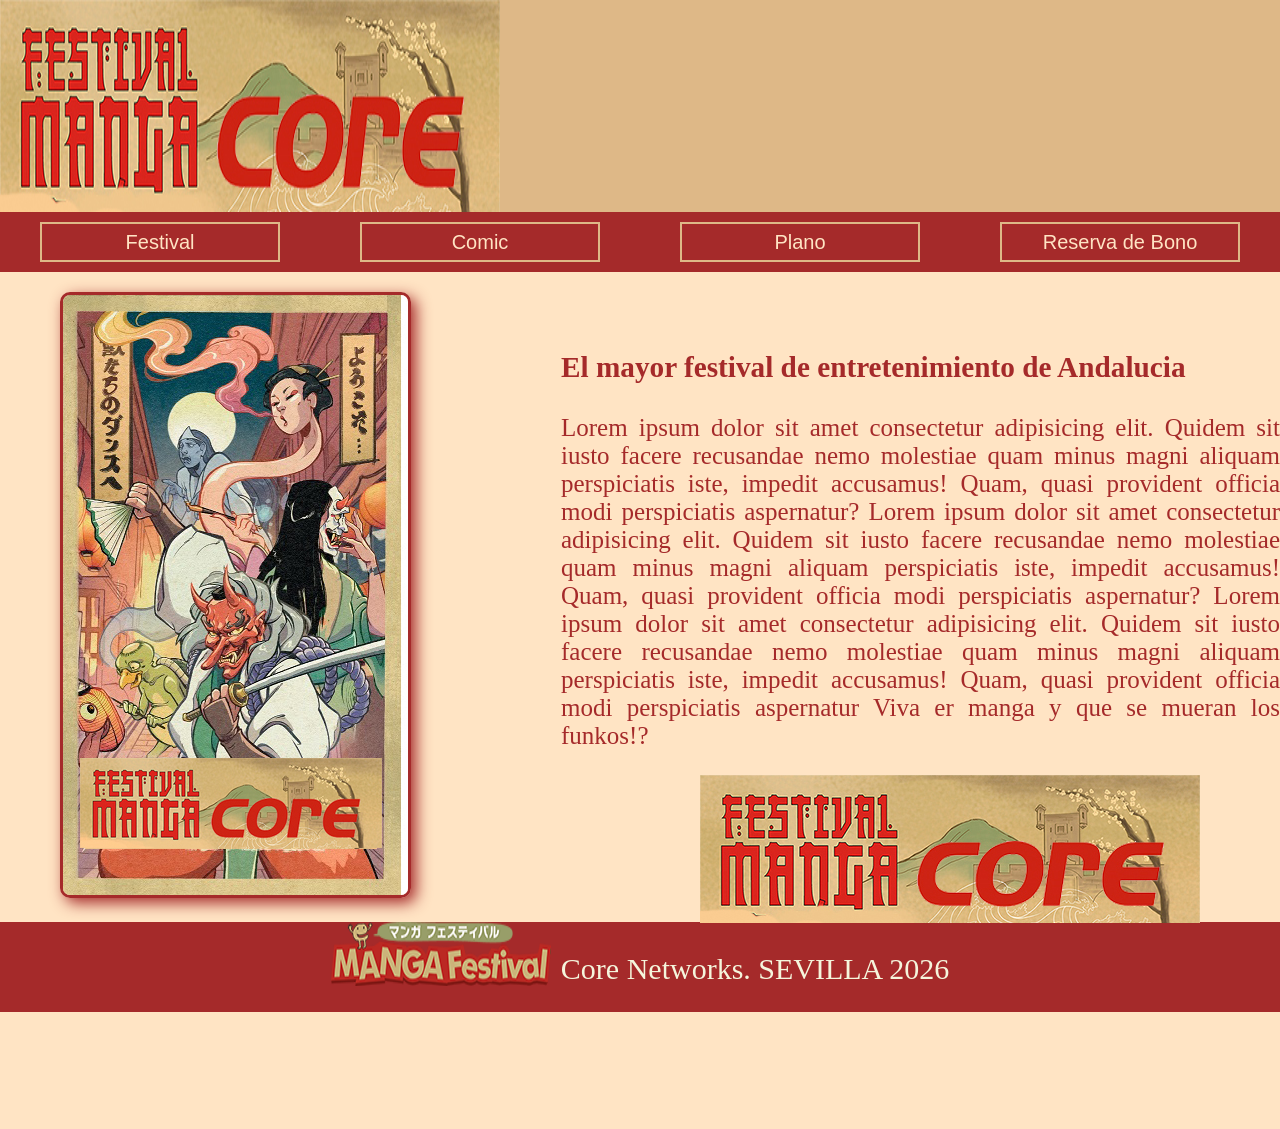
==== examen.html @ 99e9dc9e "Primer commit: Mi proyecto de Festival de Manga" ====
<!DOCTYPE html>
<html lang="es">
<head>
    <!--Seguimos con los metas-->
   <meta charset="UTF-8">
   <meta name="viewport" content="width=device-width, initial-scale=1.0">
    <meta name="description" content="Práctica final CoreNetwork">
    <meta name="author" content="Pablo García Márquez">
    <meta name="keyword" content="practicas, final, examen"> 
    <title>FESTIVAL MANGA CORE 2026</title>
    <link rel="shotcut icon" href="./Asset/img/favicon.png">
    <link rel="stylesheet" href="Asset/StyleExamen.css"> <!--a Otro CSS-->
</head>
<body>
    <!--header-->
    <header>
        <img src="./Asset/img/logo_cabecera.jpg" alt="logo" title="El logo del festival">

        <div id="laHora">
            <h1>la hora</h1>
        </div>
    </header>

    <nav>
        <input type="button" value="Festival" id="bSeccionUna"onclick="abrePaginaUno()" onmouseover="hoverBoton(this)" onmouseout="hoverBotonDos(this)">
        <input type="button" value="Comic" id="bSeccionDos" onclick="abrePaginaDos()" onmouseover="hoverBoton(this)" onmouseout="hoverBotonDos(this)">
        <input type="button" value="Plano" id="bSeccionTres" onclick="abrePaginaTres()" onmouseover="hoverBoton(this)" onmouseout="hoverBotonDos(this)">
        <input type="button" value="Reserva de Bono" id="bSeccionCuatro"onclick="abrePaginaCuatro()" onmouseover="hoverBoton(this)" onmouseout="hoverBotonDos(this)">
    </nav>

    <main>
        <!--Main-->
        
     <section id="seccionUna">
        <div id="imagenTexto">

            <div><img class="cartelSegundo" src="./Asset/img/festival_manga.jpg" alt="cartel del festival" title="Cartel del festival Manga"></div> 

            <div id="LoremIpsum"><h3>El mayor festival de entretenimiento de Andalucia</h3><p>Lorem ipsum dolor sit amet consectetur adipisicing elit. Quidem sit iusto facere recusandae nemo molestiae quam minus magni aliquam perspiciatis iste, impedit accusamus! Quam, quasi provident officia modi perspiciatis aspernatur?
            Lorem ipsum dolor sit amet consectetur adipisicing elit. Quidem sit iusto facere recusandae nemo molestiae quam minus magni aliquam perspiciatis iste, impedit accusamus! Quam, quasi provident officia modi perspiciatis aspernatur?
            Lorem ipsum dolor sit amet consectetur adipisicing elit. Quidem sit iusto facere recusandae nemo molestiae quam minus magni aliquam perspiciatis iste, impedit accusamus! Quam, quasi provident officia modi perspiciatis aspernatur Viva er manga y que se mueran los funkos!?
            </p><div id="cartelTercero"> <img src="./Asset/img/logo_cabecera.jpg" alt="logo festi" title="Logo del festival"> </div></div>

        </div>  
        
    </section>  

        <!--SECCIÓN COMIC-->
        
    <section id="seccionDos">
            
        <div id="imagenSeccion">

            <div><img class="cartelSeccionComic" src="./Asset/img/comic1.jpg" title="manga" alt="Un cartel"></div> 
            <div><img class="cartelSeccionComicDos" src="./Asset/img/samurai_transparente.png" title=" cartel del festi" alt="otro cartel"></div>
            <div><img class="cartelSeccionComic" src="./Asset/img/comic2.jpg" title="Manga shonen"></div>
           
        </div>
        
    </section>


    <!--SECCIÓN PLANO-->
        <section id="seccionTres">
     <div id="imagenSeccionDos">
    <!-- Primera imagen con texto debajo -->
        <div id="imagenTextoSeccionPlano">
        <img class="cartelSeccionPlano" src="./Asset/img/comic6.jpg" title="imagen tipo leyendo">
        <div id="textoUno">
            <h3>El mayor festival de entretenimiento de Andalucía</h3>
            <p>Lorem ipsum dolor sit amet consectetur adipisicing elit. Eveniet ipsa et eligendi voluptatum sunt debitis? Harum nesciunt ipsum earum enim quisquam ab quae repellat corrupti incidunt eos nobis, ex autem.</p>
        </div>
    </div>
    <!--Segunda imagen-->
     <div><img class="cartelSeccionPlanoDos" src="./Asset/img/plano.jpg" title="Plano del evento"></div>
     <!--Tercera imagen con texto arriba-->
     <div id="textoDos">
        <h3>El mayor festival de entretenimiento de Andalucía</h3>
            <p>Lorem ipsum dolor sit amet consectetur adipisicing elit. Eveniet ipsa et eligendi voluptatum sunt debitis? Harum nesciunt ipsum earum enim quisquam ab quae repellat corrupti incidunt eos nobis, ex autem.</p><div><img id="cartelSeccionPlanoUltimo" src="./Asset/img/comic5.jpg" title="Otaku sonriendo"></div>
     </div>
    

        </div>
        </section>




    <!--SECCION RESERVA DE BONO-->
        <section id="seccionCuatro">
        <div id="imagenSeccion">

            <div><img class="cartelSeccionComicBonos" src="./Asset/img/bono.jpg" alt="bonos" title="Info sobre bonos"></div> 

            <!-- formulario-->
             <div>
            <div > 


<form action="#" method="get" onsubmit="return validaFormulario()" id="cartelSeccionComicDosDos">
         <fieldset id="fieldset">
        <legend id="legend">RESERVA DE BONO</legend>
        

        <div class="principal">
            <div class="etiqueta"><label for="nombre">Nombre:</label></div>
            <div class="campo"><input type="text" id="nombre" name="nombre"></div><span id="errorNombre">*</span>
        </div>

        <div class="principal">
            <div class="etiqueta"><label for="apellido">Apellido:</label></div>
            <div class="campo"><input type="text" id="apellido" name="apellido"></div><span id="errorApellido">*</span>
        </div>

        <div class="principal">
            <div class="etiqueta"><label for="email">E-mail:</label></div>
            <div class="campo"><input type="email" id="email" placeholder="email@email.es"></div><span id="errorEmail">*</span>
        </div>

        <div class="principal">
            <div class="etiqueta"><label for="edad">Edad:</label></div>
            <div class="campo"><input type="number" id="edad" placeholder=" Mayor de 18 años"></div><span id="errorEdad" class="error">* </span>
        </div>

        <div id="botones">
            <input type="submit" value="Enviar">
            <input type="reset" value="Borrar">
        </div>

        <div id="boletin">
            <input type="checkbox" name="boletin" > Deseo reservar bono
        </div>

        <img id="imagenDelFormulario" src="Asset/img/logo_cabecera.jpg">
    

       </fieldset>
</form>
</div>

        <p id="campoobligatorio"> * Campo obligatorio</p>



            </div>

        <div>  <!--Iframe-->
            <div><iframe class="cartelSeccionComicCuatro"  src="https://www.google.com/maps/embed?pb=!1m18!1m12!1m3!1d3144.348146486321!2d-6.0139566!3d37.3888364!2m3!1f0!2f0!3f0!3m2!1i1024!2i768!4f13.1!3m3!1m2!1s0xd126c6e3971444b%3A0x7cf65689b89865bc!2sCore%20Networks%20Sevilla!5e0!3m2!1ses!2ses!4v1700000000000!5m2!1ses!2ses"
            width="600"
            height="450"
            style="border:0;"
            allowfullscreen=""
            loading="lazy"
            referrerpolicy="no-referrer-when-downgrade">
            </iframe></div> <p id="textoMover"> <img src="./Asset/img/direccion.png"> C/ Rafael Belmonte García, 4, 41010 Sevilla <br> <span id=spanUno><img src="./Asset/img/correo.png" > Email: https://corenetworkssevilla.es/</span> <br> <span id=spanDos><img src="./Asset/img/telefono.png" > Teléfono de contacto: 677 89 86 70 </span><br> <div id="imagencitaMover"><img src="./Asset/img/facebook.png" title="facebook"> <img src="./Asset/img/instagram.png" title="Instagram"> <img src="./Asset/img/x.png" title="twitter"> <img src="./Asset/img/linkedin.png" title="Linkedin"> </div></p>
            </div>
        </div>
      
        </section>

    </main>

    <!-- Footer-->

    <footer>
        <div id="footerImagentexto">
            <img src="./Asset/img/logo_pie.png" alt="logo" title="logo del evento" id="footerImagen">
            <div> <p>Core Networks. SEVILLA 2026</p></div>
        </div>
    </footer>
    
    <!--Funcionalidad Script Javascript-->

    <script src="./Asset/funcionalidadUno.js"></script>
    <script src="./Asset/funcionalidadDos.js"></script>
</body>
</html>
---- Asset/StyleExamen.css ----
@charset "utf-8";

html {
    overflow-y: scroll; /* el footer me bailaba entre secciones,  y con esto lo arreglé */
}

body{
    margin:0;
    background-color:bisque;
    overflow: hidden; /* para no hacer scroll */
}

header {
    background-color: burlywood;
    display: flex;
     margin:0;
}

#laHora{
    margin-left:1000px;
    margin-top:120px;
    color: brown;
    font-size: 20px;
     font-weight: bold;

}

nav{
    display: flex;
    background-color: brown;
    height: 60px;
    
     margin:0;
}

nav>input{
   
    background-color: brown;
    color:bisque;
    font-size: 20px;
    margin: 40px;
    border: 2px solid burlywood;
    width: 250px;
    justify-content: center;
    align-items: center;
    text-align: center;
    height: 40px;
    margin-top:10px;
    
}

main {
    background-color:bisque;
    height: 650px;
     margin:0;
}

#imagenTexto {
    display: flex;
       
    /*border: 2px solid green;*/
}

.cartelSegundo{
    border: 3px solid brown;
    box-shadow: 5px 5px 15px brown;
    margin-top: 20px;
    margin-left: 60px;
    border-radius: 10px;
}

#LoremIpsum {
    margin-left: 150px;
    margin-top: 50px;
    width: 800px;
    font-size: 25px;
    color: brown;
    /*border: 3px solid blue;*/ /*El mejor invento para saber como la estoy liando, el borde*/
    margin-bottom: 200px;
     text-align: justify;
    
}

#cartelTercero {
    
    margin-right: 80px;
    /*border: 2px solid yellow;*/
    align-items: left;
    text-align: right;
    justify-content: center;
}

footer {
    background-color: brown;
    height: 90px;
     margin:0;
}

#footerImagentexto {
    display: flex;
    justify-content: center;
    gap: 10px;

}

footer>div>div>p{ /*vamos a poner lo de los hijos que los uso poco */
    color: beige;
    font-size: 30px;
    /*border: 2px solid green;*/
    margin-bottom: 10px;
   
}

#footerImagen {
    margin-bottom: 10px; /* No me cuadraba, con esto arreglado*/
}



/*Comenzamos sections */




/*SECCION COMIC*/


#imagenSeccion {
    display: flex;
    gap: 120px; /*debí haber creado tres div entre imagenes para tener mismo borde por izquierda o derecha, pero a ojo así está bien*/
    /*border: 2px solid green;*/
}

.cartelSeccionComic{
    border: 3px solid brown;
    box-shadow: 5px 5px 15px brown;
    margin-top: 20px;
    margin-left: 60px;
    border-radius: 10px;
}

.cartelSeccionComicDos{
    border: 3px solid brown;
    box-shadow: 5px 5px 15px brown;
    margin-top: 100px;
    margin-left: 20px;
    border-radius: 10px;
    width: 450px;

}

/*SECCION PAGINA PLANO*/



.cartelSeccionPlano{
    border: 3px solid brown;
    box-shadow: 5px 5px 15px brown;
    margin-top: 40px;
    margin-left: 60px;
    border-radius: 10px;
    
}
.cartelSeccionPlanoDos{ 
    border: 3px solid brown;
    box-shadow: 5px 5px 15px brown;
    margin-top: 20px;
    margin-left: 60px;
    border-radius: 10px;
    margin-top: 50px;
}


#imagenSeccionDos{
    display: flex;
    /* border:2px solid yellow; */
}

#textoUno {
      margin-left: 60px;
    margin-top: 0px;
    width: 500px;
    font-size: 25px;
    color: brown;
    margin-bottom: 200px;
     text-align: justify;
}

#imagenTextoSeccionPlano {
    border: 2 px solid pink;
}

#textoDos {
     margin-left: 60px;
    margin-top: 0px;
    width: 500px;
    font-size: 25px;
    color: brown;
    margin-bottom: 200px;
     text-align: justify;
    /* border: 2px solid blue; */

}

#cartelSeccionPlanoUltimo {
     border: 3px solid brown;
    box-shadow: 5px 5px 15px brown;
    border-radius: 10px;

}



/*SECCION RESERVA DE BONO*/

.cartelSeccionComicCuatro{
    border: 3px solid brown !important; /* Lo del important */
    box-shadow: 5px 5px 15px brown;
    margin-top: 120px;
    margin-left: 60px;
    border-radius: 10px;
    width: 450px;
    height: 250px;
    border: 3px solid yellow;

}

#textoMover {
    margin-left: 150px;
    color:brown;
   line-height: 2;   
}
    


#imagencitaMover{
    margin-left: 220px;
    
}

#spanUno {
    margin-left: 20px;
}

#spanDos{
    margin-left: 30px;
}




/*FORMULARIO */

form {
    border-radius: 15px;
}



.etiqueta label {
          width: 60px;        
    text-align: right;        
    font-weight: bold;
    color: brown;
    margin-right: 20px;
    display: inline-block;
}

.campo input {
    width: 200px;             
    padding: 2px;
    font-size: 16px;
    border: 2px solid brown;
    background-color: beige;
    border-radius: 15px;
    text-align: left;
    align-items: left;
}

.principal {
display: flex;
 align-items: center;
margin-bottom: 25px; 
gap: 20px;
width: 350px;
   
}




#legend {
    color: brown;
    font-size: 20px;
    font-weight: bold;
    text-align: center;      
    width: 60%;
    border-radius: 10px;
    border: 3px solid brown;
    background-color: burlywood;
    margin-right: 300px;
    
}

#imagenDelFormulario {
    width: 420px;

}

#campoobligatorio {
    align-content: center;
     justify-content: center;
    align-items: center;
    text-align: center;
    color:brown;
    margin-right: 150px;
}



#cartelSeccionComicDosDos{
    
margin-top: 40px;
margin-left: 40px;
border-radius: 10px;
width: 420px;

}

#fieldset {
border: 2px solid brown;
width: 400px;
background-color: burlywood;
border-radius: 10px;
}

#boletin {
   color:brown;
   margin-top: 20px;
   margin-bottom: 20px;
   font-weight: bold;
}

#botones {
    display: flex;               
    justify-content: center;     
    gap: 20px;                   
    margin-top: 20px;            
}

#botones input[type="submit"],
#botones input[type="reset"] {
    background-color: brown;     
    color: burlywood;                   
    border: none;
    padding: 10px 10px;
    border-radius: 10px;
    cursor: pointer;
    font-size: 16px;
}


/* Errores */
#errorNombre,
#errorApellido,
#errorEmail,
#errorEdad {
    display: block;
    height: 20px;        
    color: red;
    background-color: burlywood;
    margin-top: 5px;
}



/* Nota mental, no poner nombres tan repetitivos que la lio */
.cartelSeccionComicBonos{
    border: 3px solid brown;
    box-shadow: 5px 5px 15px brown;
    margin-top: 70px;
    margin-left: 60px;
    border-radius: 10px;
   width: 500px;
}
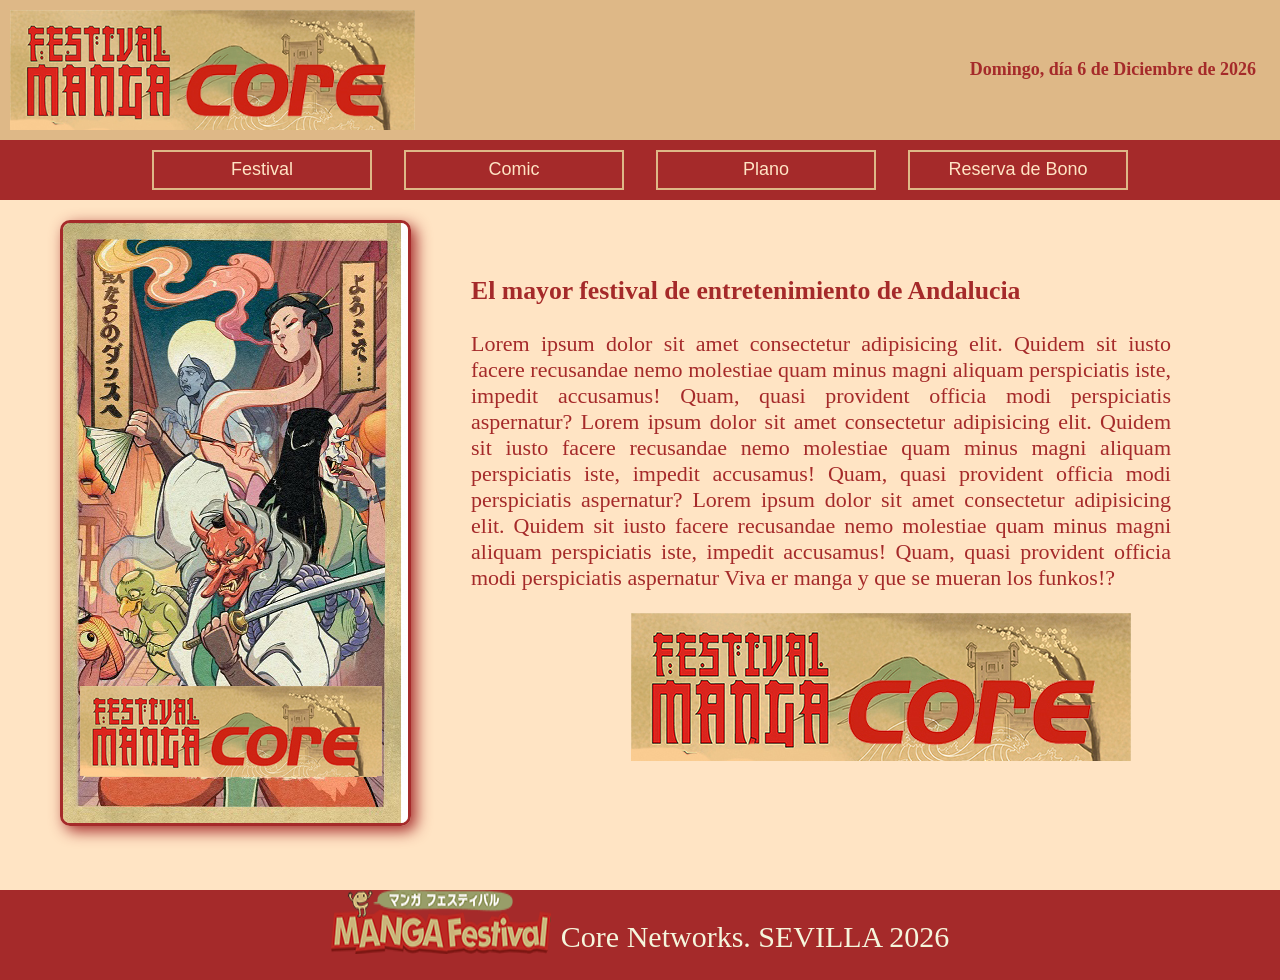
==== commit 0127bb43: "Cache-bust StyleExamen.css so Pages picks up layout fix. Co-authored-by: Cursor <cursoragent@cursor." ====
--- a/examen.html
+++ b/examen.html
@@ -9,7 +9,7 @@
     <meta name="keyword" content="practicas, final, examen"> 
     <title>FESTIVAL MANGA CORE 2026</title>
     <link rel="shotcut icon" href="./Asset/img/favicon.png">
-    <link rel="stylesheet" href="Asset/StyleExamen.css"> <!--a Otro CSS-->
+    <link rel="stylesheet" href="Asset/StyleExamen.css?v=3"> <!--a Otro CSS-->
 </head>
 <body>
     <!--header-->
--- a/Asset/StyleExamen.css
+++ b/Asset/StyleExamen.css
@@ -7,56 +7,94 @@
 body{
     margin:0;
     background-color:bisque;
-    overflow: hidden; /* para no hacer scroll */
+    overflow-x: auto; /* antes hidden y se cortaba a la derecha en pantallas < ~1400px */
+    overflow-y: auto;
+    max-width: 100%;
 }
 
 header {
     background-color: burlywood;
     display: flex;
-     margin:0;
+    flex-wrap: wrap;
+    align-items: center;
+    justify-content: space-between;
+    gap: 16px;
+    margin: 0;
+    padding: 10px 24px 10px 10px;
+    width: 100%;
+    box-sizing: border-box;
+}
+
+/* el logo era enorme y aplastaba la fecha contra el borde derecho */
+header > img {
+    max-height: 120px;
+    width: auto;
+    max-width: min(520px, 55vw);
+    height: auto;
+    flex: 0 1 auto;
+    display: block;
 }
 
 #laHora{
-    margin-left:1000px;
-    margin-top:120px;
-    color: brown;
-    font-size: 20px;
-     font-weight: bold;
-
+    /* margin-left:1000px;  <- esto rompía el layout en monitores normales */
+    margin: 0;
+    margin-left: auto;
+    color: brown;
+    font-size: 18px;
+    font-weight: bold;
+    white-space: nowrap;
+    flex: 0 0 auto; /* que no se encoja ni escriba en vertical */
+    min-width: max-content;
+}
+
+#laHora h1 {
+    margin: 0;
+    font-size: inherit;
+    font-weight: bold;
 }
 
 nav{
     display: flex;
+    flex-wrap: wrap; /* botones en varias filas si no caben */
     background-color: brown;
-    height: 60px;
-    
+    min-height: 60px;
+    height: auto;
      margin:0;
+     justify-content: center;
+     width: 100%;
+     box-sizing: border-box;
 }
 
 nav>input{
    
     background-color: brown;
     color:bisque;
-    font-size: 20px;
-    margin: 40px;
+    font-size: 18px;
+    margin: 10px 16px;
     border: 2px solid burlywood;
-    width: 250px;
+    width: 220px;
+    max-width: 90vw;
     justify-content: center;
     align-items: center;
     text-align: center;
     height: 40px;
-    margin-top:10px;
     
 }
 
 main {
     background-color:bisque;
-    height: 650px;
+    min-height: 650px;
+    height: auto; /* el height fijo + overflow hidden cortaba contenido */
      margin:0;
+     padding-bottom: 40px;
+     overflow-x: auto;
 }
 
 #imagenTexto {
     display: flex;
+    flex-wrap: wrap;
+    gap: 20px;
+    align-items: flex-start;
        
     /*border: 2px solid green;*/
 }
@@ -67,23 +105,28 @@
     margin-top: 20px;
     margin-left: 60px;
     border-radius: 10px;
+    max-width: min(420px, 90vw);
+    height: auto;
 }
 
 #LoremIpsum {
-    margin-left: 150px;
+    margin-left: 40px;
+    margin-right: 40px;
     margin-top: 50px;
-    width: 800px;
-    font-size: 25px;
+    width: auto;
+    max-width: 700px;
+    flex: 1 1 320px;
+    font-size: 22px;
     color: brown;
     /*border: 3px solid blue;*/ /*El mejor invento para saber como la estoy liando, el borde*/
-    margin-bottom: 200px;
+    margin-bottom: 40px;
      text-align: justify;
     
 }
 
 #cartelTercero {
     
-    margin-right: 80px;
+    margin-right: 40px;
     /*border: 2px solid yellow;*/
     align-items: left;
     text-align: right;
@@ -94,10 +137,12 @@
     background-color: brown;
     height: 90px;
      margin:0;
+     width: 100%;
+     box-sizing: border-box;
 }
 
 #footerImagentexto {
-    display: flex;
+   display: flex;
     justify-content: center;
     gap: 10px;
 
@@ -127,7 +172,10 @@
 
 #imagenSeccion {
     display: flex;
-    gap: 120px; /*debí haber creado tres div entre imagenes para tener mismo borde por izquierda o derecha, pero a ojo así está bien*/
+    flex-wrap: wrap;
+    gap: 40px; /*debí haber creado tres div entre imagenes para tener mismo borde por izquierda o derecha, pero a ojo así está bien*/
+    justify-content: center;
+    padding: 0 20px 20px;
     /*border: 2px solid green;*/
 }
 
@@ -135,17 +183,20 @@
     border: 3px solid brown;
     box-shadow: 5px 5px 15px brown;
     margin-top: 20px;
-    margin-left: 60px;
-    border-radius: 10px;
+    margin-left: 20px;
+    border-radius: 10px;
+    max-width: min(420px, 90vw);
+    height: auto;
 }
 
 .cartelSeccionComicDos{
     border: 3px solid brown;
     box-shadow: 5px 5px 15px brown;
-    margin-top: 100px;
+    margin-top: 40px;
     margin-left: 20px;
     border-radius: 10px;
     width: 450px;
+    max-width: 90vw;
 
 }
 
@@ -157,32 +208,41 @@
     border: 3px solid brown;
     box-shadow: 5px 5px 15px brown;
     margin-top: 40px;
-    margin-left: 60px;
-    border-radius: 10px;
+    margin-left: 20px;
+    border-radius: 10px;
+    max-width: min(500px, 90vw);
+    height: auto;
     
 }
 .cartelSeccionPlanoDos{ 
     border: 3px solid brown;
     box-shadow: 5px 5px 15px brown;
     margin-top: 20px;
-    margin-left: 60px;
+    margin-left: 20px;
     border-radius: 10px;
     margin-top: 50px;
+    max-width: min(520px, 90vw);
+    height: auto;
 }
 
 
 #imagenSeccionDos{
     display: flex;
+    flex-wrap: wrap;
+    justify-content: center;
+    gap: 20px;
+    padding: 0 20px 20px;
     /* border:2px solid yellow; */
 }
 
 #textoUno {
-      margin-left: 60px;
+      margin-left: 20px;
     margin-top: 0px;
-    width: 500px;
-    font-size: 25px;
-    color: brown;
-    margin-bottom: 200px;
+    width: auto;
+    max-width: 500px;
+    font-size: 22px;
+    color: brown;
+    margin-bottom: 40px;
      text-align: justify;
 }
 
@@ -191,12 +251,13 @@
 }
 
 #textoDos {
-     margin-left: 60px;
+     margin-left: 20px;
     margin-top: 0px;
-    width: 500px;
-    font-size: 25px;
-    color: brown;
-    margin-bottom: 200px;
+    width: auto;
+    max-width: 500px;
+    font-size: 22px;
+    color: brown;
+    margin-bottom: 40px;
      text-align: justify;
     /* border: 2px solid blue; */
 
@@ -206,6 +267,8 @@
      border: 3px solid brown;
     box-shadow: 5px 5px 15px brown;
     border-radius: 10px;
+    max-width: min(420px, 90vw);
+    height: auto;
 
 }
 
@@ -220,13 +283,14 @@
     margin-left: 60px;
     border-radius: 10px;
     width: 450px;
+    max-width: 90vw;
     height: 250px;
     border: 3px solid yellow;
 
 }
 
 #textoMover {
-    margin-left: 150px;
+    margin-left: 40px;
     color:brown;
    line-height: 2;   
 }
@@ -234,7 +298,7 @@
 
 
 #imagencitaMover{
-    margin-left: 220px;
+    margin-left: 40px;
     
 }
 
@@ -267,7 +331,8 @@
 }
 
 .campo input {
-    width: 200px;             
+    width: 200px;
+    max-width: 70vw;             
     padding: 2px;
     font-size: 16px;
     border: 2px solid brown;
@@ -283,6 +348,7 @@
 margin-bottom: 25px; 
 gap: 20px;
 width: 350px;
+max-width: 95vw;
    
 }
 
@@ -298,12 +364,13 @@
     border-radius: 10px;
     border: 3px solid brown;
     background-color: burlywood;
-    margin-right: 300px;
+    margin-right: 40px;
     
 }
 
 #imagenDelFormulario {
     width: 420px;
+    max-width: 90vw;
 
 }
 
@@ -313,7 +380,7 @@
     align-items: center;
     text-align: center;
     color:brown;
-    margin-right: 150px;
+    margin-right: 40px;
 }
 
 
@@ -321,15 +388,17 @@
 #cartelSeccionComicDosDos{
     
 margin-top: 40px;
-margin-left: 40px;
+margin-left: 20px;
 border-radius: 10px;
 width: 420px;
+max-width: 95vw;
 
 }
 
 #fieldset {
 border: 2px solid brown;
 width: 400px;
+max-width: 95vw;
 background-color: burlywood;
 border-radius: 10px;
 }
@@ -378,13 +447,14 @@
 .cartelSeccionComicBonos{
     border: 3px solid brown;
     box-shadow: 5px 5px 15px brown;
-    margin-top: 70px;
-    margin-left: 60px;
+    margin-top: 40px;
+    margin-left: 20px;
     border-radius: 10px;
    width: 500px;
-}
-
-
-
-
-
+   max-width: 90vw;
+   height: auto;
+}
+
+
+
+
